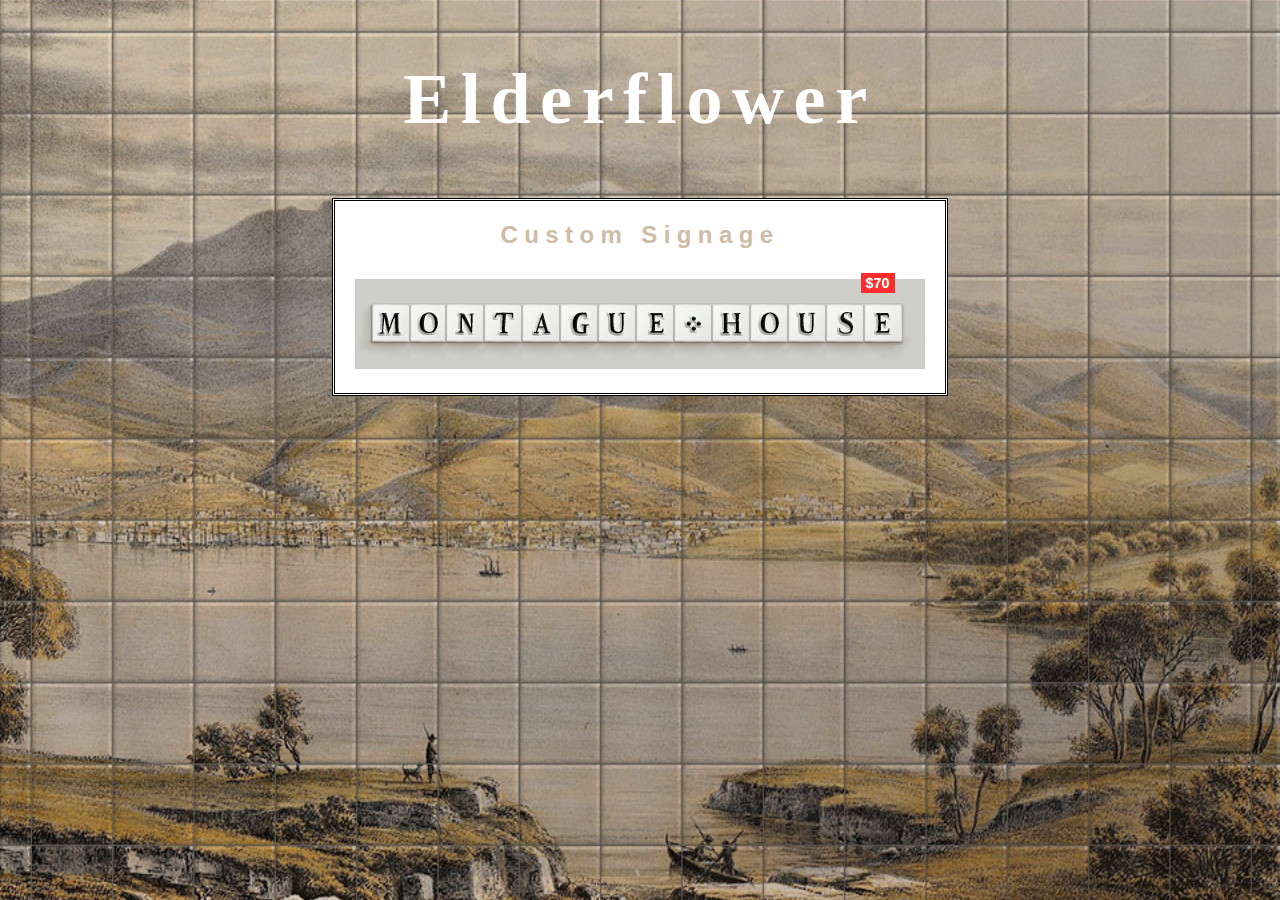
==== c02/index.html @ 4ed4e67c "styling numerix variable" ====
<!DOCTYPE html>
<html lang="en">
<head>
    <meta charset="UTF-8">
    <meta http-equiv="X-UA-Compatible" content="IE=edge">
    <meta name="viewport" content="width=device-width, initial-scale=1.0">
    <link rel="stylesheet" href="./css/index.css">
    <title>JavaScript &amp; jQuery - Chapter 2: Basic JavaScript Instructions</title>
</head>
<body>
    <div class="header">
        <h1>Elderflower</h1>
    </div>
    <div id="content">
        <h2>Custom Signage</h2>
        <div id="cost" class="price">Cost: $5 per tile</div>
        <div class="img">
            <img src="images/preview.jpg" alt="Sign">
        </div>
    </div>

    <script src="./js/numeric-variable.js"></script>
</body>
</html>
---- c02/css/index.css ----
* {
    margin: 0;
    padding: 0;
    box-sizing: border-box;
}
html {
    height: 100%;
    min-height: 100%;
}

body {
    background-image: url('../images/hobart.jpg');
    background-size: cover;
    background-position: center;
    background-repeat: no-repeat;
    display: grid;
    grid-template-columns: repeat(3, 1fr);
    grid-template-rows: repeat(3, 1fr);
}

#content {
    grid-column: 2;
    background-color: #fff;
    font-family: Arial, Helvetica, sans-serif;
    border: 3px double;
}

.header {
    grid-column: 2;
    align-self: center;
    text-align: center;
}

.header > h1 {
    font-size: 4.5em;
    color: #fff;
    letter-spacing: 0.6rem;
}

.img {
    padding:  10px 10px;
    margin:  10px;
    text-align: right;
}

#content > h2 {
    text-align: center;
    padding: 10px 0;
    color: rgb(206, 188, 167);
    font-weight: 600;
    letter-spacing: 0.4rem;
    font-size: 1.5em;
    margin-top: 10px;
}

.price {
    background-color: rgb(253, 45, 45);
    width: min-content;
    color: #fff;
    padding: 2px 5px;
    font-size: 0.9em;
    font-weight: 600;
    float: right;
    position: relative;
    top: 1em;
    right: 3.5em;
}
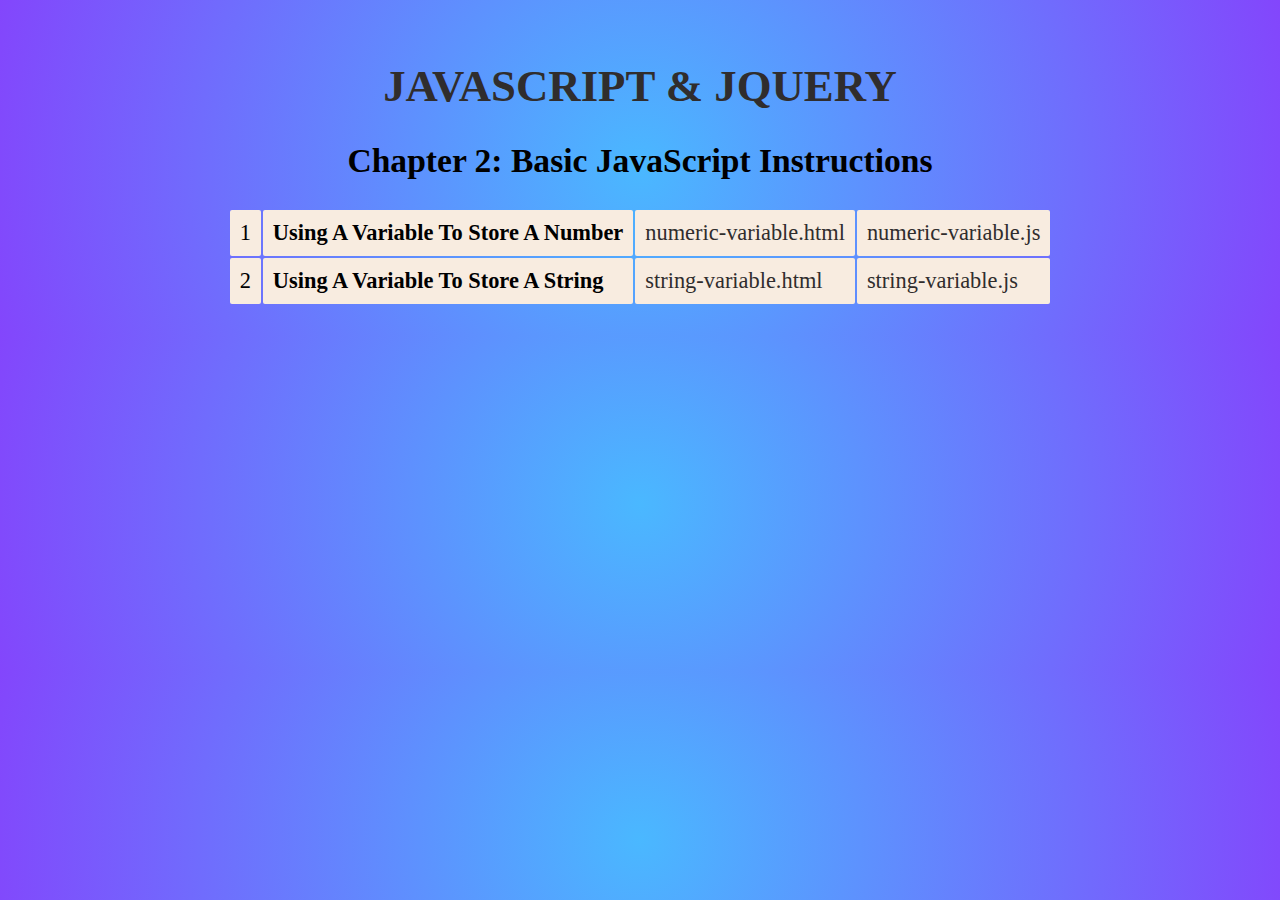
==== commit 8ccc15a7: "using a variable to store string" ====
--- a/c02/index.html
+++ b/c02/index.html
@@ -4,21 +4,25 @@
     <meta charset="UTF-8">
     <meta http-equiv="X-UA-Compatible" content="IE=edge">
     <meta name="viewport" content="width=device-width, initial-scale=1.0">
-    <link rel="stylesheet" href="./css/index.css">
+    <link rel="stylesheet" type="text/css" href="../css/index.css" />
     <title>JavaScript &amp; jQuery - Chapter 2: Basic JavaScript Instructions</title>
 </head>
 <body>
-    <div class="header">
-        <h1>Elderflower</h1>
-    </div>
-    <div id="content">
-        <h2>Custom Signage</h2>
-        <div id="cost" class="price">Cost: $5 per tile</div>
-        <div class="img">
-            <img src="images/preview.jpg" alt="Sign">
-        </div>
-    </div>
-
-    <script src="./js/numeric-variable.js"></script>
+    <h1 id="header"><a href="../index.html">JavaScript &amp; jQuery</a></h1>
+    <h2>Chapter 2: Basic JavaScript Instructions</h2>
+    <table>
+        <tr>
+            <td>1</td>
+            <td><strong>Using A Variable To Store A Number</strong></td>
+            <td><a href="numeric-variable.html">numeric-variable.html</a></td>
+            <td><a href="js/numeric-variable.js">numeric-variable.js</a></td>
+        </tr>
+        <tr>
+            <td>2</td>
+            <td><strong>Using A Variable To Store A String</strong></td>
+            <td><a href="string-variable.html">string-variable.html</a></td>
+            <td><a href="js/string-variable.js">string-variable.js</a></td>
+        </tr>
+    </table>
 </body>
 </html>--- a/css/index.css
+++ b/css/index.css
@@ -0,0 +1,39 @@
+/* CSS for Index Page */
+
+body {
+    margin: 0px auto;
+    padding: 30px;
+    text-align: center;
+    font-size: 1.4em;
+    background: rgb(74,184,255);
+    background: radial-gradient(circle, rgba(74,184,255,1) 0%, rgba(131,70,252,1) 100%);
+}
+
+table {
+    margin-left: auto;
+    margin-right: auto;
+    text-align: left;
+    display: flex;
+    flex-direction: column;
+    align-items: center;
+}
+
+h1 {
+    color: rgb(48, 45, 45);
+    text-transform: uppercase;
+}
+
+a {
+    color: rgb(48, 45, 45);
+    text-decoration: none;  
+}
+
+a:hover {
+    color: rgb(152, 137, 237);
+}
+
+td {
+    border-radius: 2px;
+    padding: 10px;
+    background-color: rgb(248, 236, 224);
+}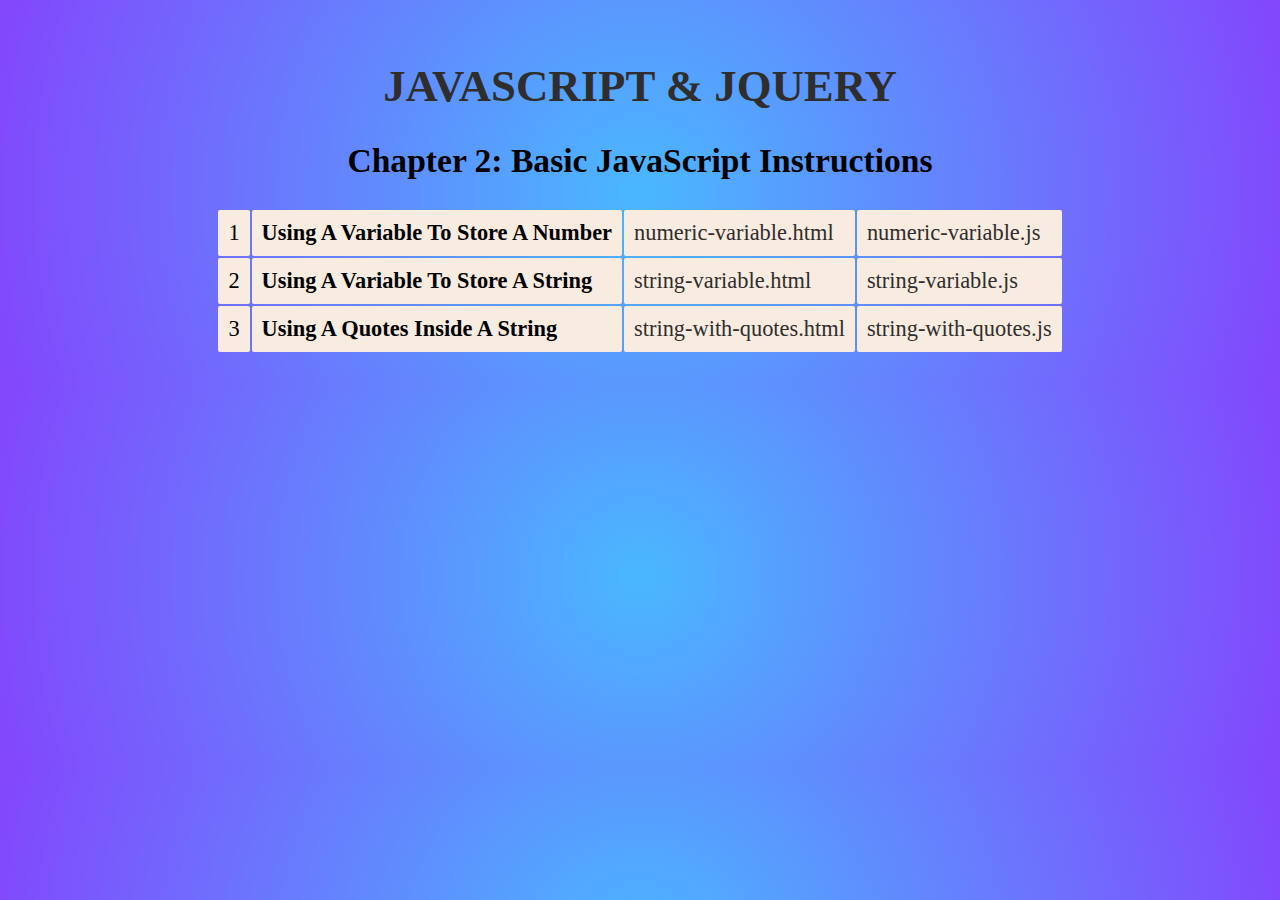
==== commit 22a37cb5: "using quotes inside a string" ====
--- a/c02/index.html
+++ b/c02/index.html
@@ -23,6 +23,12 @@
             <td><a href="string-variable.html">string-variable.html</a></td>
             <td><a href="js/string-variable.js">string-variable.js</a></td>
         </tr>
+        <tr>
+            <td>3</td>
+            <td><strong>Using A Quotes Inside A String</strong></td>
+            <td><a href="string-with-quotes.html">string-with-quotes.html</a></td>
+            <td><a href="js/string-with-quotes.js">string-with-quotes.js</a></td>
+        </tr>
     </table>
 </body>
 </html>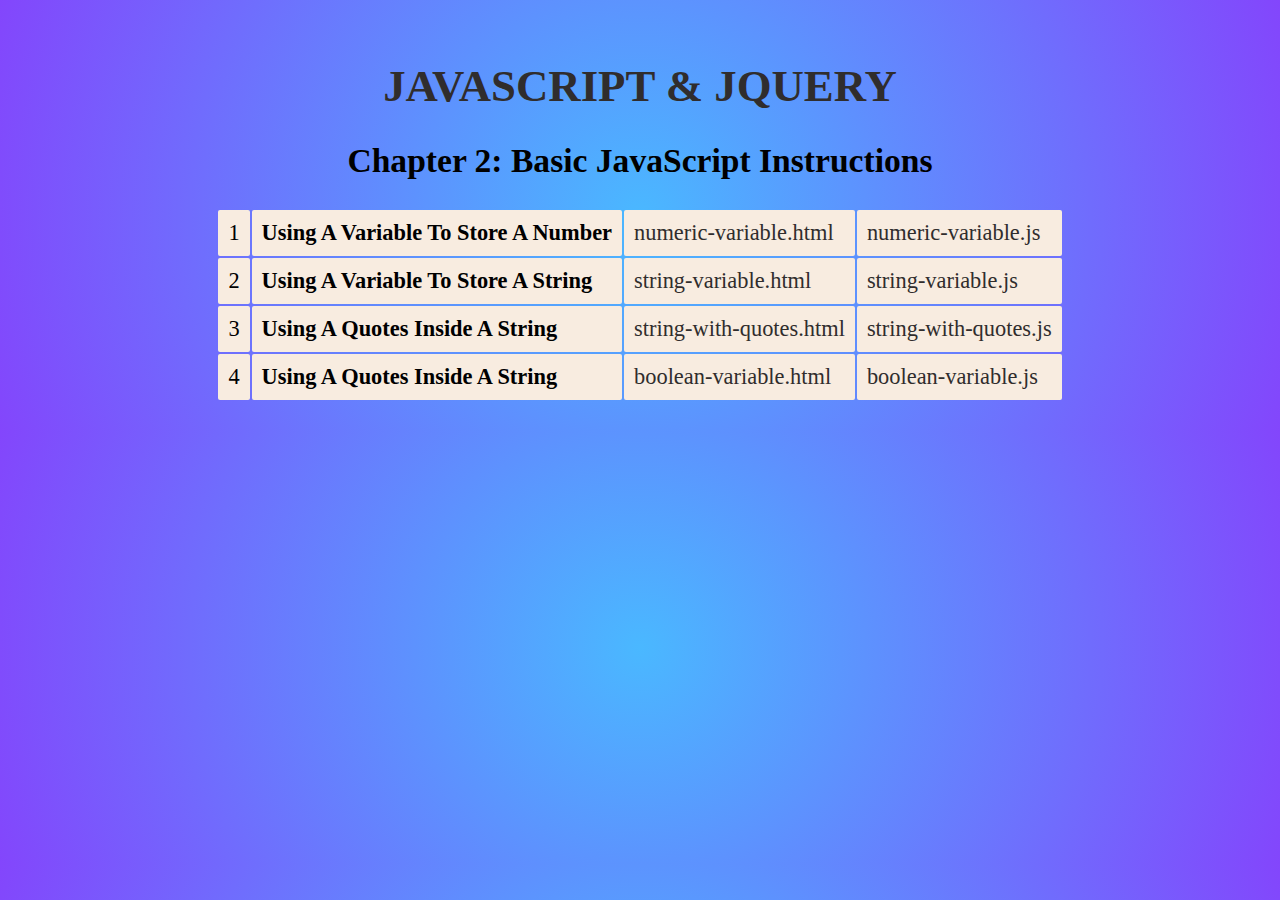
==== commit 637387b3: "boolean variables" ====
--- a/c02/index.html
+++ b/c02/index.html
@@ -29,6 +29,12 @@
             <td><a href="string-with-quotes.html">string-with-quotes.html</a></td>
             <td><a href="js/string-with-quotes.js">string-with-quotes.js</a></td>
         </tr>
+        <tr>
+            <td>4</td>
+            <td><strong>Using A Quotes Inside A String</strong></td>
+            <td><a href="boolean-variable.html">boolean-variable.html</a></td>
+            <td><a href="js/boolean-variable.js">boolean-variable.js</a></td>
+        </tr>
     </table>
 </body>
 </html>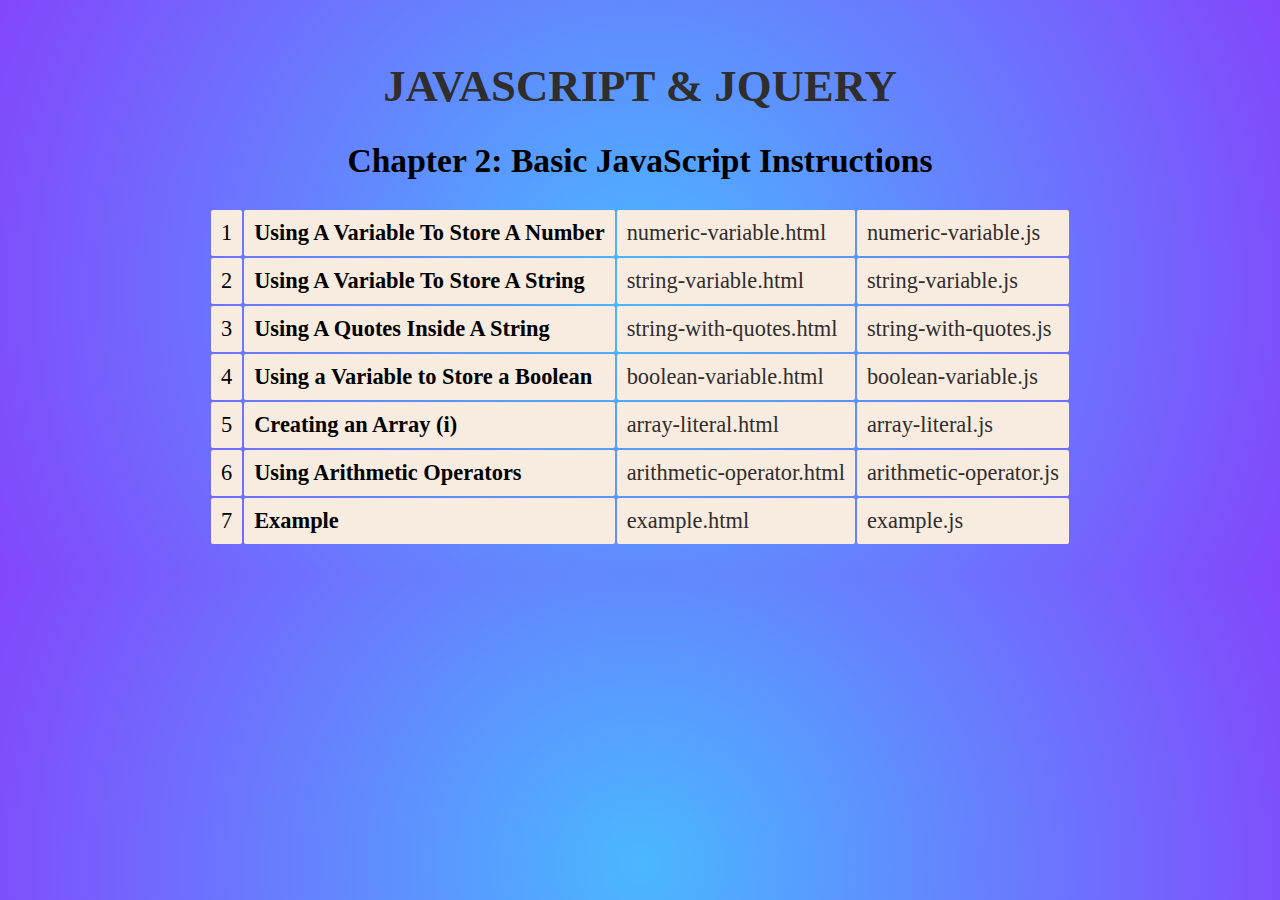
==== commit 35f4e57f: "using string operators" ====
--- a/c02/index.html
+++ b/c02/index.html
@@ -31,10 +31,28 @@
         </tr>
         <tr>
             <td>4</td>
-            <td><strong>Using A Quotes Inside A String</strong></td>
+            <td><strong>Using a Variable to Store a Boolean</strong></td>
             <td><a href="boolean-variable.html">boolean-variable.html</a></td>
             <td><a href="js/boolean-variable.js">boolean-variable.js</a></td>
         </tr>
+        <tr>
+            <td>5</td>
+            <td><strong>Creating an Array (i)</strong></td>
+            <td><a href="array-literal.html">array-literal.html</a></td>
+            <td><a href="js/array-literal.js">array-literal.js</a></td>
+        </tr>
+        <tr>
+            <td>6</td>
+            <td><strong>Using Arithmetic Operators</strong></td>
+            <td><a href="arithmetic-operator.html">arithmetic-operator.html</a></td>
+            <td><a href="js/arithmetic-operator.js">arithmetic-operator.js</a></td>
+        </tr>
+        <tr>
+            <td>7</td>
+            <td><strong>Example</strong></td>
+            <td><a href="example.html">example.html</a></td>
+            <td><a href="js/example.js">example.js</a></td>
+          </tr>
     </table>
 </body>
 </html>